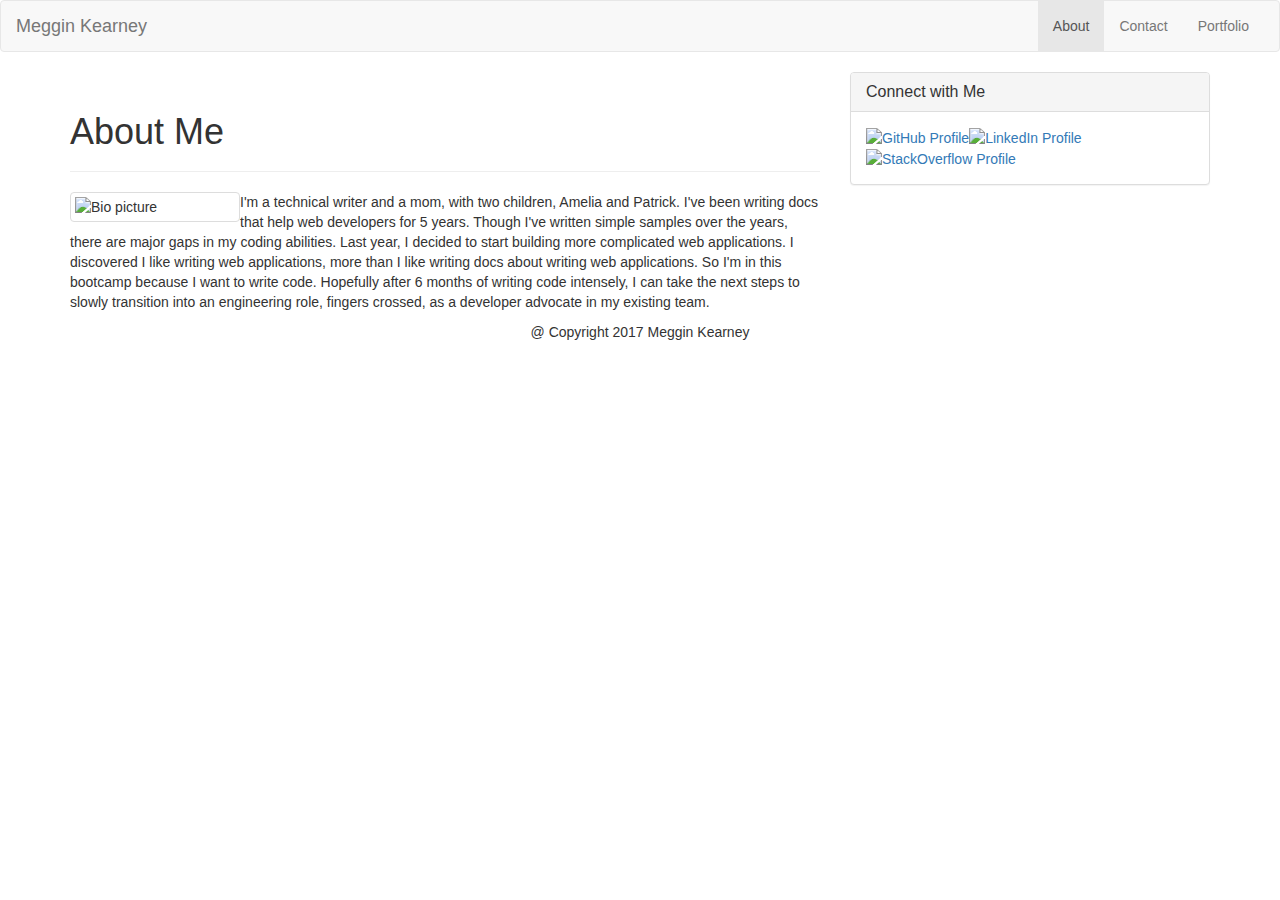
==== index.html @ b61ee169 "Slightly better version" ====
<!DOCTYPE html>
<html lang="en-us">
<head>
	<!-- Document responsive across devices. -->
	<meta name="viewport" content="width=device-width, initial-scale=1">
		<!-- Latest compiled and minified CSS -->
	<link rel="stylesheet" href="https://maxcdn.bootstrapcdn.com/bootstrap/3.3.7/css/bootstrap.min.css">
	<!-- Document's character set. -->
    <meta charset="UTF-8">
	<title>My Portfolio</title>
	<!-- Linking CSS -->
	<link rel="stylesheet" type="text/css" href="assets/css/style.css">
	<!-- Linking Google Fonts -->
	<link rel="stylesheet" type="text/css"
	      href="https://fonts.googleapis.com/css?family=Montserrat">
</head>
<body>

	<nav class="navbar navbar-default">
	  <div class="container-fluid">
	    <!-- Brand and toggle get grouped for better mobile display -->
	    <div class="navbar-header">
	      <button type="button" class="navbar-toggle collapsed" data-toggle="collapse" data-target="#bs-example-navbar-collapse-1" aria-expanded="false">
	        <span class="sr-only">Toggle navigation</span>
	        <span class="icon-bar"></span>
	        <span class="icon-bar"></span>
	        <span class="icon-bar"></span>
	      </button>
	      <a class="navbar-brand" href="index.html">Meggin Kearney</a>
	    </div>

	    <!-- Collect the nav links, forms, and other content for toggling -->
	    <div class="collapse navbar-collapse" id="bs-example-navbar-collapse-1">
	      <ul class="nav navbar-nav navbar-right">
	        <li class="active"><a href="index.html">About <span class="sr-only">(current)</span></a></li>
	        <li><a href="contact.html">Contact</a></li>
	        <li><a href="portfolio.html">Portfolio</a></li>
	      </ul>
	    </div><!-- /.navbar-collapse -->
	  </div><!-- /.container-fluid -->
	</nav>
	<!--End navigation-->

	<div class="container">
		<div class="row">
			<div class="col-md-8">
				<div class="page-header">
				  <h1>About Me</h1>
				</div>
				  <div class="row">
				  	<div class="col-md-12">
				  		<p>
				  			<img class="img-thumbnail" src="assets/images/meggin.png" alt="Bio picture" style="float: left; width: 170px;">
				  			I'm a technical writer and a mom, with two children, Amelia and Patrick.
				        	I've been writing docs that help web developers for 5 years.
				        	Though I've written simple samples over the years,
				        	there are major gaps in my coding abilities.
				       		Last year, I decided to start building more complicated web applications.
				        	I discovered I like writing web applications,
				        	more than I like writing docs about writing web applications.
				        	So I'm in this bootcamp because I want to write code.
				        	Hopefully after 6 months of writing code intensely,
				        	I can take the next steps to slowly transition into an engineering role,
				        	fingers crossed, as a developer advocate in my existing team.
				  		</p>
				  	</div>
				</div>
			</div>
			<div class="col-md-4">
				<div class="panel panel-default">
				  <div class="panel-heading">
				    <h3 class="panel-title">Connect with Me</h3>
				  </div>
				  <div class="panel-body">
				  	<ul>
				  		<li><a href="https://github.com/Meggin"><img class="icon" src="assets/images/github-128.png" alt="GitHub Profile"></a></li>
				  	  	<li><a href="https://www.linkedin.com/in/meggin-kearney-553b3373"><img class="icon" src="assets/images/square-linkedin-128.png" alt="LinkedIn Profile"></a></li>
				  	  	<li><a href="http://stackoverflow.com/users/2145598/meggin-kearney"><img class="icon" src="assets/images/stackoverflow.png" alt="StackOverflow Profile"></a></li>
				  	</ul>
				  </div>
				</div>
			</div>
		</div>
		<!-- End main content -->

		<!-- Footer starts here. -->
		<footer class="row">
			<p class="text-center">
				&#64; Copyright 2017 Meggin Kearney
			</p>
		</footer>
	</div>

	<!-- jQuery (necessary for Bootstrap's JavaScript plugins) -->
    <script src="https://ajax.googleapis.com/ajax/libs/jquery/1.12.4/jquery.min.js"></script>
    <!-- Include all compiled plugins (below), or include individual files as needed -->
    <script src="https://maxcdn.bootstrapcdn.com/bootstrap/3.3.7/js/bootstrap.min.js"></script>
</body>
</html>
---- assets/css/style.css ----
.custom-footer {
	background-color: #e7e7e7;
	width: 100%;
	position: absolute;
	bottom: 0;
}

.icon {
	width: 60px;
	height: auto;
	color: none;
	border-right: none;
}

/* Rotates social icon in contacts on hover. */
.icon:hover {
	transform: rotate(-10deg);
	-ms-transform: rotate(-10deg);
	-webkit-transform: rotate(-10deg);
	-moz-transform: rotate(-10deg);
	-o-transform: rotate(-10deg);
}

ul {
	list-style: none;
	margin: 0;
	padding: 0;
}

li {
	float: left;
}


.box {
	display: inline-block;
	width: 100%;
	height: 10%;
	margin: 0%;
}

/* Rotates project in portfolio on hover. */
.box:hover {
	transform: rotate(-10deg);
	-ms-transform: rotate(-10deg);
	-webkit-transform: rotate(-10deg);
	-moz-transform: rotate(-10deg);
	-o-transform: rotate(-10deg);
}

.project {
	float: left;
	position: relative;
	top:	-10px;
	width: 100%;
}

.project-title {
	float: left;
	position: relative;
	top: -50px;
	width: 100%;
	height: 30px;
	background-color: #4aaaa5;
	color: #ffffff;
	text-align: center;
}
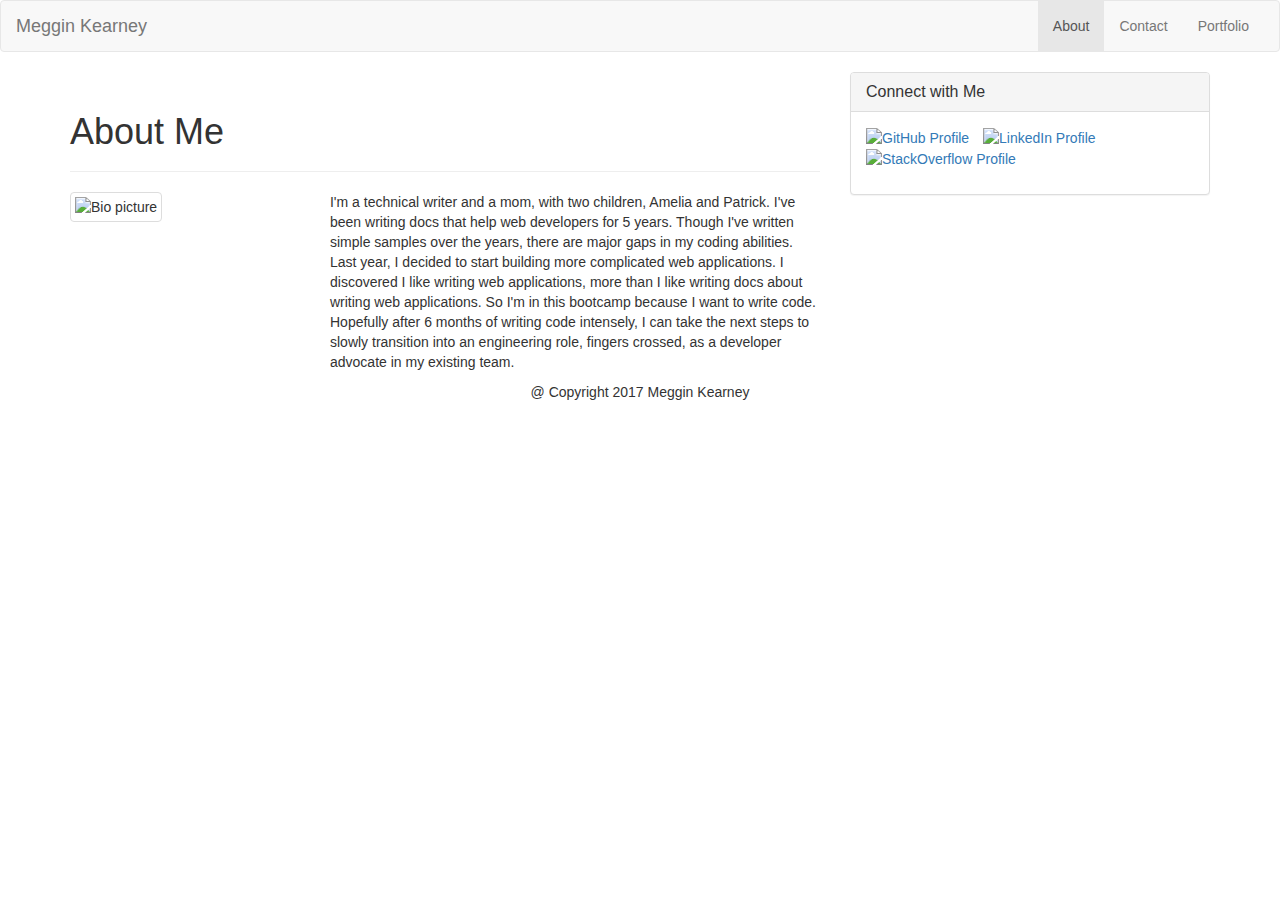
==== commit eaad3eab: "Better bootstrap better pages" ====
--- a/index.html
+++ b/index.html
@@ -48,9 +48,11 @@
 				  <h1>About Me</h1>
 				</div>
 				  <div class="row">
-				  	<div class="col-md-12">
+				  	<div class="col-md-4">
+				  		<img class="img-thumbnail pull-left" src="assets/images/meggin.png" alt="Bio picture">
+				  	</div>
+				  	<div class="col-md-8">
 				  		<p>
-				  			<img class="img-thumbnail" src="assets/images/meggin.png" alt="Bio picture" style="float: left; width: 170px;">
 				  			I'm a technical writer and a mom, with two children, Amelia and Patrick.
 				        	I've been writing docs that help web developers for 5 years.
 				        	Though I've written simple samples over the years,
@@ -72,7 +74,7 @@
 				    <h3 class="panel-title">Connect with Me</h3>
 				  </div>
 				  <div class="panel-body">
-				  	<ul>
+				  	<ul class="list-inline">
 				  		<li><a href="https://github.com/Meggin"><img class="icon" src="assets/images/github-128.png" alt="GitHub Profile"></a></li>
 				  	  	<li><a href="https://www.linkedin.com/in/meggin-kearney-553b3373"><img class="icon" src="assets/images/square-linkedin-128.png" alt="LinkedIn Profile"></a></li>
 				  	  	<li><a href="http://stackoverflow.com/users/2145598/meggin-kearney"><img class="icon" src="assets/images/stackoverflow.png" alt="StackOverflow Profile"></a></li>
--- a/assets/css/style.css
+++ b/assets/css/style.css
@@ -20,17 +20,6 @@
 	-moz-transform: rotate(-10deg);
 	-o-transform: rotate(-10deg);
 }
-
-ul {
-	list-style: none;
-	margin: 0;
-	padding: 0;
-}
-
-li {
-	float: left;
-}
-
 
 .box {
 	display: inline-block;
